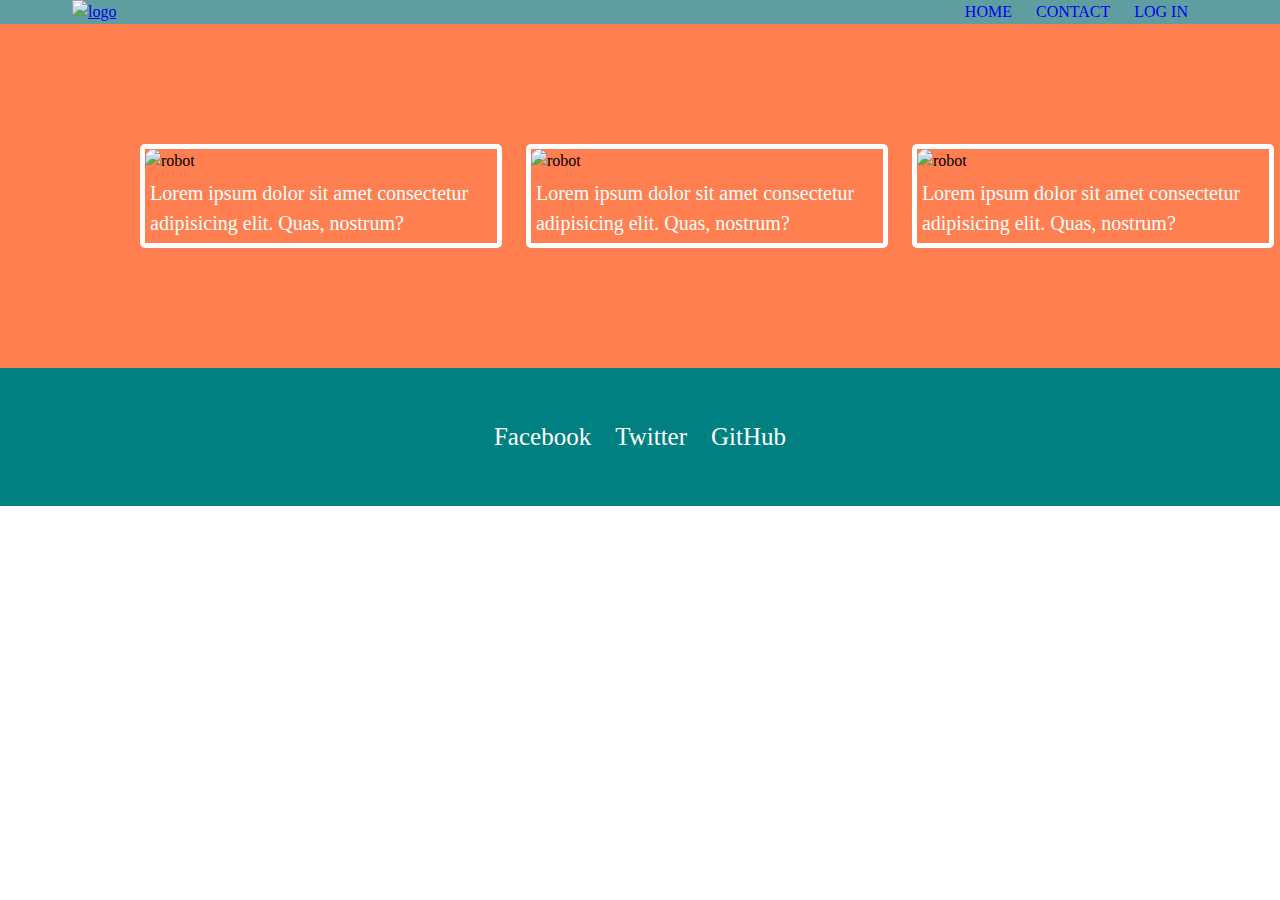
==== block-BHaaba/index.html @ 9ba6630d "exersise 2 of positioning" ====
<!-- ### Exercise 2

1. Create a simple page having a header, main content, and a footer.

2. Inside the header keep the brand name to the left and all the navigation to the right.

3. Inside the main content crate three columns. In each column take one image and a paragraph below the image.
4. Using float is necessary. -->
<!DOCTYPE html>
<html lang="en">
    <head>
        <meta charset="UTF-8">
        <meta name="viewport" content="width=device-width, initial-scale=1.0">
        <title>Exercise 2 of positioning </title>
        <link rel="stylesheet" href="style.css">
    </head>
    <body>
        <header>
            <div class="container clearfix">
                <a href="#" class="logo"><img class="img" src="https://miro.medium.com/max/700/1*G0vNhGnL4kWlZm2CTmLLtg.png" alt="logo"></a>
                <nav class="nav">
                    <a href="#">HOME</a>
                    <a href="#">CONTACT</a>
                    <a href="#">LOG IN</a>
                </nav>
            </div>
        </header>
        <main>
            <section>
                <div class="container clearfix">
                    <article class="artical">
                        <img src="https://images.pexels.com/photos/2599244/pexels-photo-2599244.jpeg?auto=compress&cs=tinysrgb&dpr=1&w=500" alt="robot">
                        <p>Lorem ipsum dolor sit amet consectetur adipisicing elit. Quas, nostrum?</p>
                    </article>
                    <article class="artical">
                        <img src="https://images.pexels.com/photos/2599244/pexels-photo-2599244.jpeg?auto=compress&cs=tinysrgb&dpr=1&w=500" alt="robot">
                        <p>Lorem ipsum dolor sit amet consectetur adipisicing elit. Quas, nostrum?</p>
                    </article>
                    <article class="artical">
                        <img src="https://images.pexels.com/photos/2599244/pexels-photo-2599244.jpeg?auto=compress&cs=tinysrgb&dpr=1&w=500" alt="robot">
                        <p>Lorem ipsum dolor sit amet consectetur adipisicing elit. Quas, nostrum?</p>
                    </article>

                </div>
            </section>
        </main>
        <footer>
            <div class="container">
                <nav>
                    <a href="#">Facebook</a>
                    <a href="#">Twitter</a>
                    <a href="#">GitHub</a>
                </nav>
            </div>
        </footer>
    </body>
</html>
---- block-BHaaba/style.css ----
html, body, div, span, applet, object, iframe,
h1, h2, h3, h4, h5, h6, p, blockquote, pre,
a, abbr, acronym, address, big, cite, code,
del, dfn, em, img, ins, kbd, q, s, samp,
small, strike, strong, sub, sup, tt, var,
b, u, i, center,
dl, dt, dd, ol, ul, li,
fieldset, form, label, legend,
table, caption, tbody, tfoot, thead, tr, th, td,
article, aside, canvas, details, embed, 
figure, figcaption, footer, header, hgroup, 
menu, nav, output, ruby, section, summary,
time, mark, audio, video {
	margin: 0;
	padding: 0;
	border: 0;
	font-size: 100%;
	font: inherit;
	vertical-align: baseline;
}
/* HTML5 display-role reset for older browsers */
article, aside, details, figcaption, figure, 
footer, header, hgroup, menu, nav, section {
	display: block;
}
body {
	line-height: 1;
}
ol, ul {
	list-style: none;
}
blockquote, q {
	quotes: none;
}
blockquote:before, blockquote:after,
q:before, q:after {
	content: '';
	content: none;
}
table {
	border-collapse: collapse;
	border-spacing: 0;
}
/* costum style */
body{
    line-height: 1.5;
    font-size: 16px;
}
header{
    background-color: cadetblue;
}
.container{
    width: 1200px;
    margin: 0 auto;
}
.logo{
    float:left;

}
.nav{
    float: right;
}
.img{
    width: 180px;
}
.nav a{
    margin-right: 20px;
    text-decoration: none;
    font-size: 16px;
}
.nav , .logo{
    padding: 0 32px;
}
.clearfix::before , .clearfix::after{
     content: '';
     display: table;
}
.clearfix::after{
    clear:both;
}
.artical{
    float: left;
    width: 29.33%;
    margin: 10% 1%;
    border: 5px solid white;
    border-radius: 5px;
}
.artical img{
    width: 100%;
    border-radius: 10px;

}
section{
    width: 80%;
    margin: 0 auto;
}
main{
    background-color: coral;
}
p{
    color: white;
    font-size: 20px;
    padding: 5px;
}
footer{
    text-align: center;
    background-color: teal;
    padding: 50px;
}
footer nav a{
    text-decoration: none;
    font-size: 25px;
    color: white;
    margin-right:20px ;
}
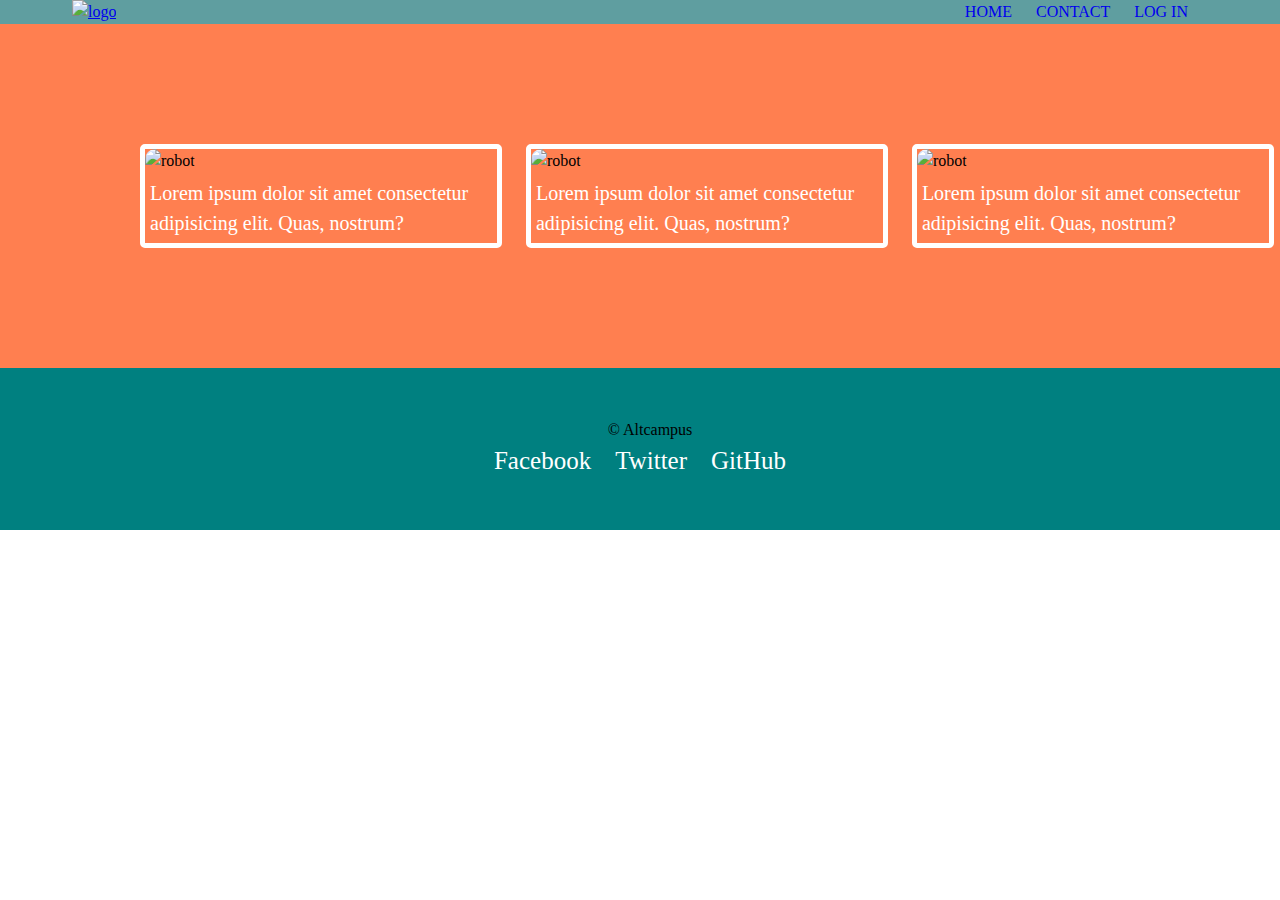
==== commit d9ba1603: "Auto merge by bot" ====
--- a/block-BHaaba/index.html
+++ b/block-BHaaba/index.html
@@ -1,11 +1,3 @@
-<!-- ### Exercise 2
-
-1. Create a simple page having a header, main content, and a footer.
-
-2. Inside the header keep the brand name to the left and all the navigation to the right.
-
-3. Inside the main content crate three columns. In each column take one image and a paragraph below the image.
-4. Using float is necessary. -->
 <!DOCTYPE html>
 <html lang="en">
     <head>
@@ -45,7 +37,8 @@
             </section>
         </main>
         <footer>
-            <div class="container">
+            <div class="container clearfix">
+                <small class="small">&copy; Altcampus</small>
                 <nav>
                     <a href="#">Facebook</a>
                     <a href="#">Twitter</a>
